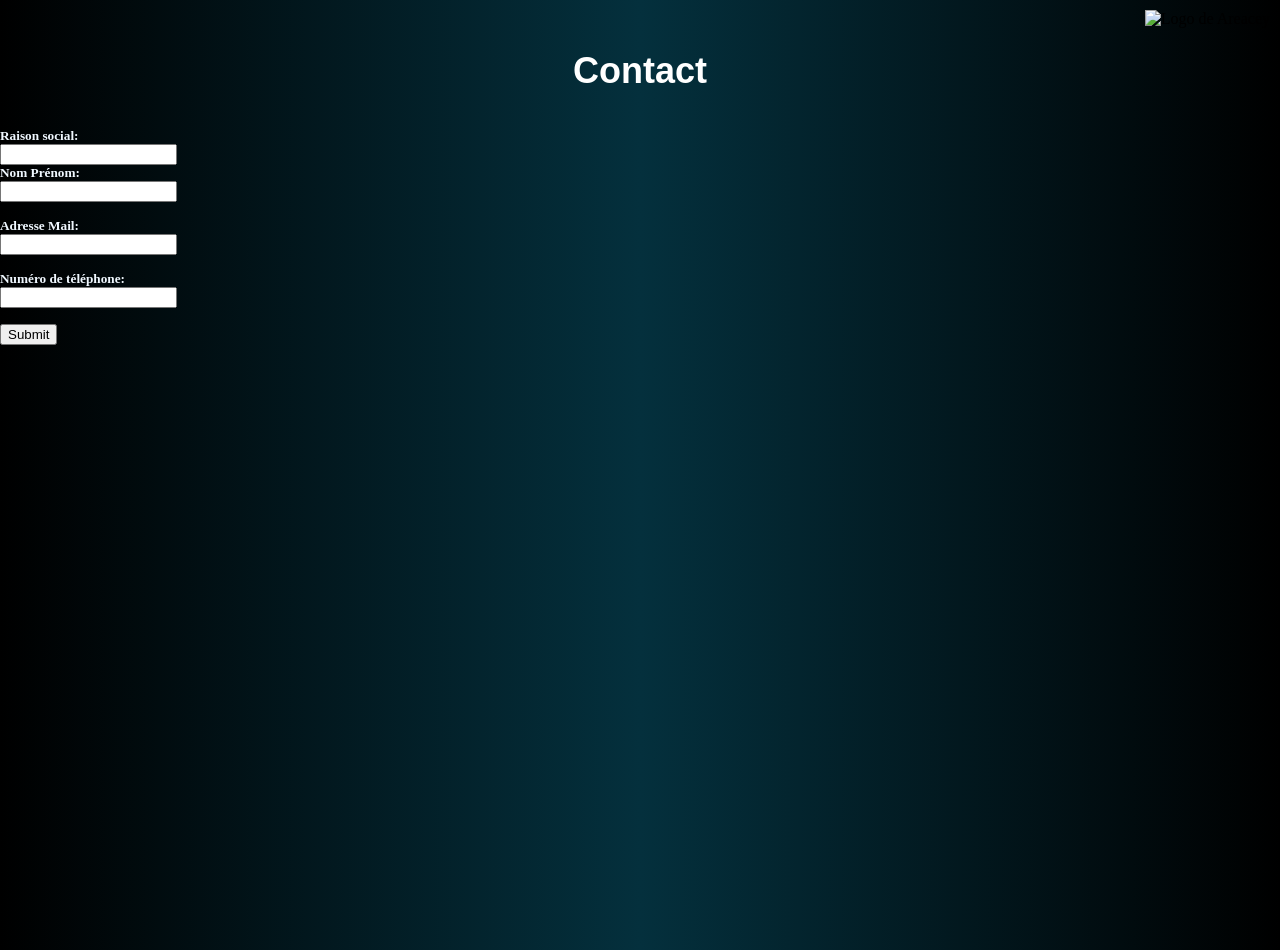
==== HTML/contact.html @ 621efdb9 "HTML page annexe" ====
<!DOCTYPE html>
<html lang="fr">
<head>
    <meta charset="UTF-8">
    <link rel="stylesheet" href="../CSS/style.css">
    <meta name="viewport" content="width=device-width, initial-scale=1.0">
    <title>Contact</title>
</head>
<body>
    <img id="logo" src="..IMAGE\lelogo.png" alt="Logo de Areacey" class="logo">
    <p id="grandtitre">Contact</p>
    <h5>
        <form action="/action_page.php“ method=“post">
        <label class="contact" for="fname">Raison social:</label><br>
        <input type="text" id="fname" name="fname" value=""><br>
        <label class="contact" for="lname">Nom Prénom:</label><br>
        <input type="text" id="lname" name="lname" value=""><br><br>
        <label class="contact" for="lname">Adresse Mail:</label><br>
        <input type="text" id="lname" name="lname" value=""><br><br>
        <label class="contact" for="lname">Numéro de téléphone:</label><br>
        <input type="text" id="lname" name="lname" value=""><br><br>
        <input type="submit" value="Submit">
        </form>
    </h5>

</body>
</html>
---- CSS/style.css ----
body {
    padding: 0;
    margin: 0;
    min-height: 100vh;
    background: #000000;
    background: linear-gradient(90deg, rgba(0, 0, 0, 1) 0%, rgba(4, 48, 61, 1) 50%, rgba(0, 0, 0, 1) 100%); 
}

#grandtitre {
    font-family: "Arial", sans-serif;
    color: white; 
    font-size: 36px;
    font-weight: bold;
    text-align: center;
    margin-top: 50px;
}

.hero {
    min-height: 100vh;
    background: #000000;
    background: linear-gradient(135deg, rgba(0, 0, 0, 1) 0%, rgb(2, 34, 44) 50%, rgba(0, 0, 0, 1) 100%);
    background-size: cover; 
    background-position: center; 
    background-repeat: no-repeat;
    color: #ffffff;
}

.menu {
    background: linear-gradient(135deg, #ffffff, #e0e0e0); 
    font-size: 18px;
    gap: 20px;
    justify-content: center;
    display: flexbox;
    flex-wrap: wrap;
    margin: 20px auto;
    max-width: fit-content;
    border: 2px solid rgb(0, 0, 0);
    border-radius: 10px;
    padding: 15px 25px;
}

.menu a {
    color: #333;
    text-decoration: none;
    transition: all 0.2s ease;
    font-weight: bold;
}

.menu a:hover {
    color: #ac0d0d;
    transform: scale(1.5); 
    transition: all 0.2s ease;
}

.nav-link {
    justify-content: center;
    display: inline;
    margin: 0 15px;
    padding: 10px 20px;
    border-radius: 5px;
    transition: background-color 0.3s, color 0.3s;
}

#logo {
    position: absolute;
    top: 0;
    right: 0;
    height: 100px;
    top: 10px;
    right: 10px;
}

.contact {
    color: aliceblue;
}
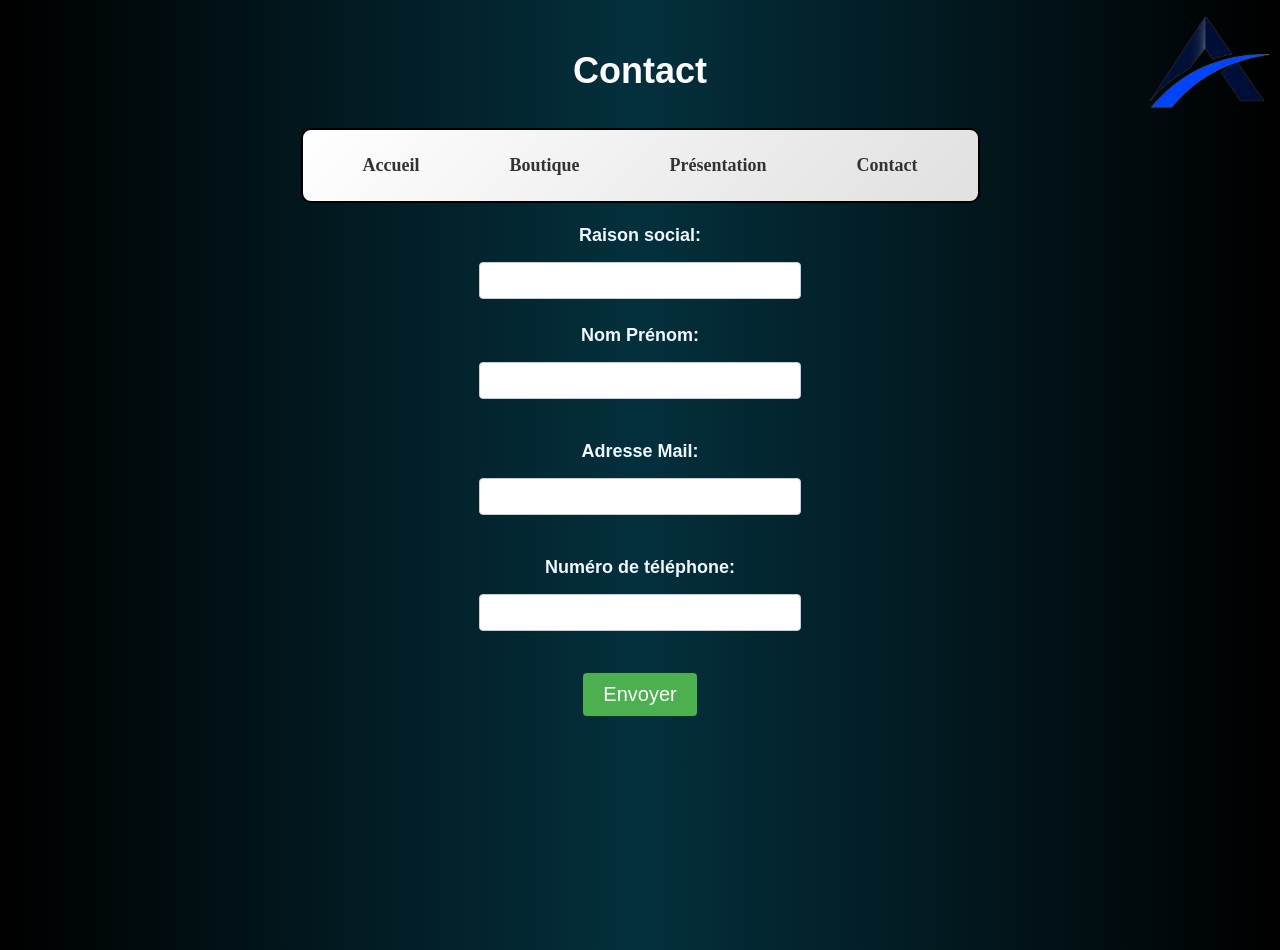
==== commit c7db403d: "modification HTML CSS (nav)" ====
--- a/HTML/contact.html
+++ b/HTML/contact.html
@@ -7,19 +7,25 @@
     <title>Contact</title>
 </head>
 <body>
-    <img id="logo" src="..IMAGE\lelogo.png" alt="Logo de Areacey" class="logo">
+    <img id="logo" src="../IMAGE\lelogo.png" alt="Logo de Areacey" class="logo">
     <p id="grandtitre">Contact</p>
+    <nav class="menu">
+        <a class="nav-link" href="../index.html">Accueil</a>
+        <a class="nav-link" href="HTML/produits.html">Boutique</a>
+        <a class="nav-link" href="HTML/presentation.html">Présentation</a>
+        <a class="nav-link" href="HTML/contact.html">Contact</a>
+    </nav>
     <h5>
         <form action="/action_page.php“ method=“post">
         <label class="contact" for="fname">Raison social:</label><br>
-        <input type="text" id="fname" name="fname" value=""><br>
+        <input class="text" type="text" id="fname" name="fname" value=""><br>
         <label class="contact" for="lname">Nom Prénom:</label><br>
-        <input type="text" id="lname" name="lname" value=""><br><br>
+        <input class="text" type="text" id="lname" name="lname" value=""><br><br>
         <label class="contact" for="lname">Adresse Mail:</label><br>
-        <input type="text" id="lname" name="lname" value=""><br><br>
+        <input class="text" type="text" id="lname" name="lname" value=""><br><br>
         <label class="contact" for="lname">Numéro de téléphone:</label><br>
-        <input type="text" id="lname" name="lname" value=""><br><br>
-        <input type="submit" value="Submit">
+        <input class="text" type="text" id="lname" name="lname" value=""><br><br>
+        <input id="submit" type="submit" value="Envoyer">
         </form>
     </h5>
 
--- a/CSS/style.css
+++ b/CSS/style.css
@@ -30,7 +30,7 @@
     font-size: 18px;
     gap: 20px;
     justify-content: center;
-    display: flexbox;
+    display: flex;
     flex-wrap: wrap;
     margin: 20px auto;
     max-width: fit-content;
@@ -71,5 +71,34 @@
 }
 
 .contact {
+    font-size: 18px;
     color: aliceblue;
+    font-family: "Arial", sans-serif;
+    justify-content: center;
+    display: flex;
+}
+
+.text {
+    width: 300px;
+    padding: 10px;
+    margin: 0 auto 10px;
+    border: 1px solid #ccc;
+    border-radius: 4px;
+    justify-content: center;
+    display: flex;  
+    max-width: 100%;
+}
+
+#submit {
+    max-width: fit-content;
+    font-size: 20px;
+    margin: 0 auto 10px;
+    justify-content: center;
+    display: flex;
+    background-color: #4CAF50;
+    color: white;
+    padding: 10px 20px;
+    border: none;
+    border-radius: 4px;
+    cursor: pointer;
 }
